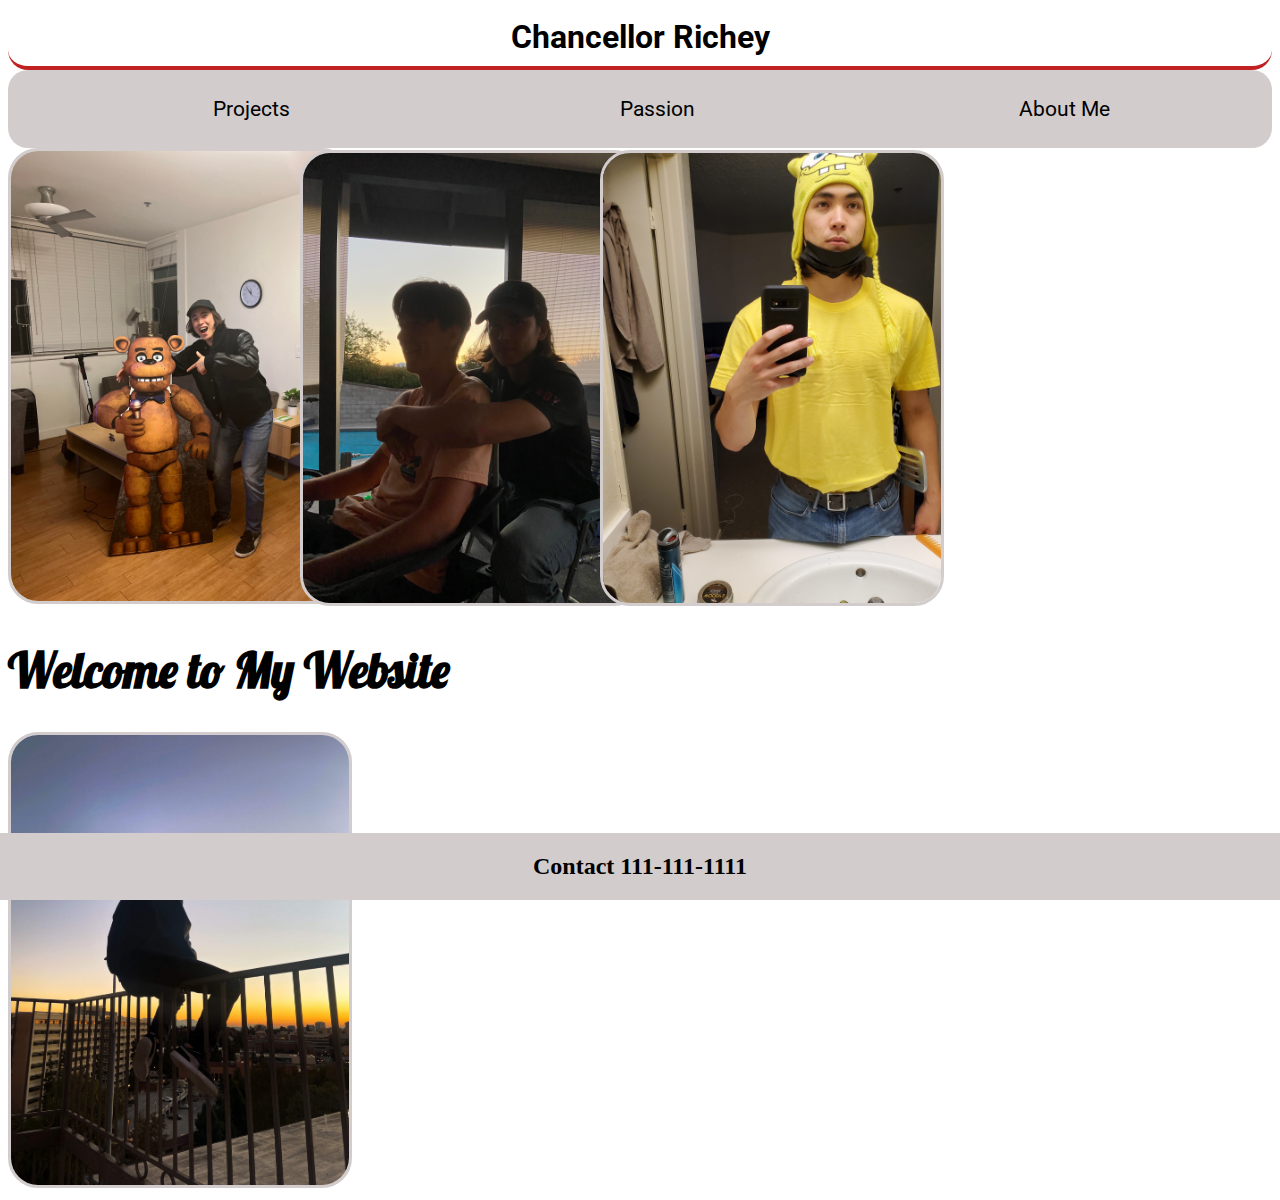
==== views/index.html @ 74cb2bf3 "temporary portfolio" ====
<!DOCTYPE html>
<html>
    <!-- Header -->
    <head>
        <link rel="preconnect" href="https://fonts.googleapis.com">
        <link rel="preconnect" href="https://fonts.gstatic.com" crossorigin>
        <link href="https://fonts.googleapis.com/css2?family=Lobster&family=Roboto&display=swap" rel="stylesheet">
        <meta charset="UTF-8">
        <meta name="viewport" content="width=device-width, initial-scale=1.0">
        <title>Chancellor Richey </title>
        <link rel="stylesheet" href="../public/styles.css">
        <link rel="stylesheet" href="https://fonts.googleapis.com/css2?family=Material+Symbols+Outlined:opsz,wght,FILL,GRAD@48,400,0,0" />
    </head>
    <body>
        <header>
            <h1>Chancellor <br>Richey</h1>
        </header>
        <!-- Navagation Bar -->
        <nav class="main-nav">
            <ul>
                <li><a href="/questions" name="projects">Projects</a></li>
                <li><a href="/questions" name="passion">Passion</a></li>
                <li><a href="/questions" name="about">About Me</a></li>
            </ul>
        </nav>
        <main>
            <section class="banner">
                <u1>
                   <li><img src="../imgs/FrontPage1.jpg" alt="FrontPage1"></li>
                   <li><img src="../imgs/FrontPage2.jpg" alt="FrontPage2"></li>
                   <li><img src="../imgs/FrontPage3.jpg"alt="FrontPage3"></li>
                   <li><h1>Welcome to My Website</h1></li>
                </u1>
            </section>
            <img src="../imgs/FrontPage4.jpg" alt="FrontPage4">
        </main>
        <!-- Footer -->
        <footer>
            <h2>Contact 111-111-1111</h2>
        </footer>
    </body>
</html>
---- public/styles.css ----
a, h1, p{
    font-family: 'Roboto', sans-serif;
}

header h1{
    text-align: center;
    margin: 0;
    padding: 10px;
    max-width: 100%;
    border-bottom: 4px solid rgb(193, 33, 33);
    border-radius: 20px;
}
nav{
    background-color: rgb(210, 204, 204);
    padding: 2px;
    border-radius: 20px;
    position: sticky;
    top: 0;
    z-index: 1;
}
u1 {
    list-style-type: none;
}
nav ul li{
    text-align: center;
    list-style-type: none;
    width: 33%;
    display: block;
    margin: 9px auto;
}
nav a{
    text-decoration: none;
    color: black;
    font-size: 1.3em;
    padding: 4px;
}
nav a:hover{
    color: rgb(193, 33, 33);
    border: 4px solid rgb(210, 204, 204);
    border-radius: 20px;
    box-shadow:2px 2px rgb(193, 33, 33);
}
main p{
    font-size: 1.3em;
}
.banner ul{
    position: relative;
    max-width: 100%;
    margin-top: 5px;
    padding: 0;
    white-space: nowrap;
}
.banner ul li{
    list-style-type: none;
    display: inline;
    max-width: 100%;

}
img {
    border: 3px solid rgb(210, 204, 204);
    border-radius: 30px;
    max-width: 33%;
    width: 337.5px;
    height: 450px;
    transition: all .7s;
}
.banner img[src*="2"]{
    position: absolute;
    left: 300px;
    top: 150px;
}
.banner img[src*="3"]{
    position:absolute;
    left: 600px;
    top: 150px;

}
.banner img[src*="4"]{
    position: absolute;
    left: 600px;
    top: 150px;
}
.banner li h1{
    font-size: 3em;
    font-family: 'Lobster', cursive;
}





@media screen and (min-width:700px) {
    header h1 br {
        display: none;
    }
}

@media screen and (max-width:700px) {
    img {
        display: none;
    }
}
@media screen and (max-width:500px) {
    .banner h1 {
        display: none;
    }
}

@media screen and (max-width:1020px) {
    img {
        width: 225px;
        height: 300px;
        left: 0;
        transition: all .7s;;
    }
    .banner img[src*="2"]{
        left: 200px;
    }
    .banner img[src*="4"]{
        left: 400px;
    }
}

@media screen and (min-width: 1260px) {
    img {
        max-width: 35%;
    }
    nav ul li{
        display: inline-block;
    }
}

footer{
    position: fixed;
    left: 0;
    bottom: 0;
    width: 100%;
    background-color: rgb(210, 204, 204);
    text-align: center;
    margin: 0;
}
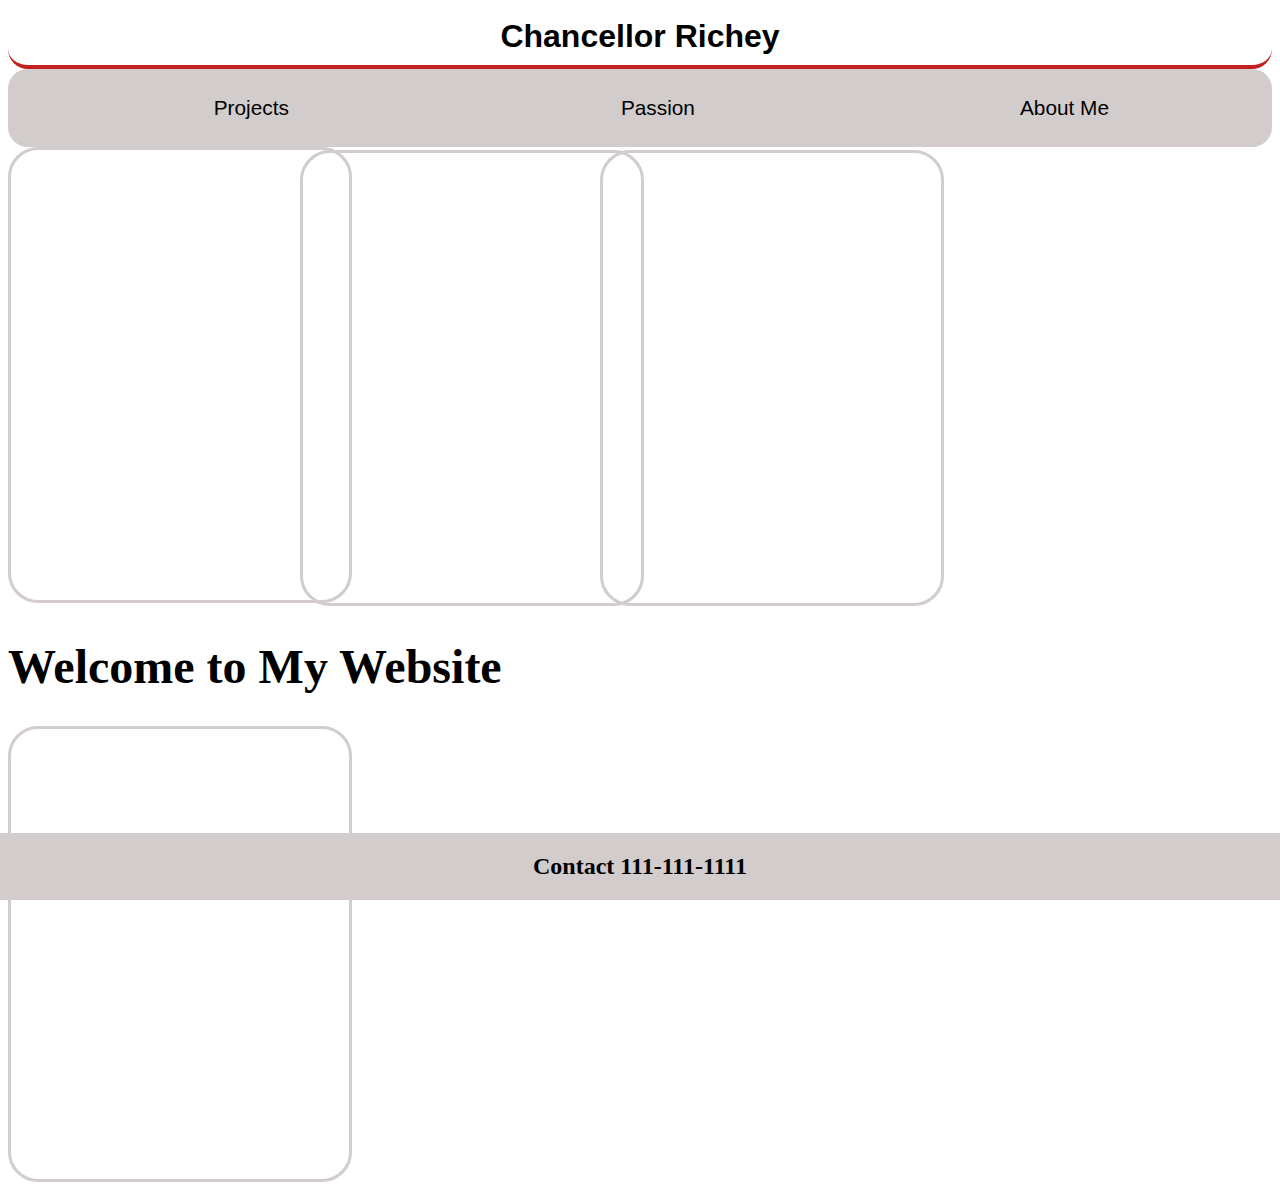
==== commit af351f36: "dummy index.html" ====
--- a/views/index.html
+++ b/views/index.html
@@ -2,6 +2,7 @@
 <html>
     <!-- Header -->
     <head>
+        <meta http-equiv="refresh" content="0; url=https://ChancellorO.github.io/views/index.html">
         <link rel="preconnect" href="https://fonts.googleapis.com">
         <link rel="preconnect" href="https://fonts.gstatic.com" crossorigin>
         <link href="https://fonts.googleapis.com/css2?family=Lobster&family=Roboto&display=swap" rel="stylesheet">
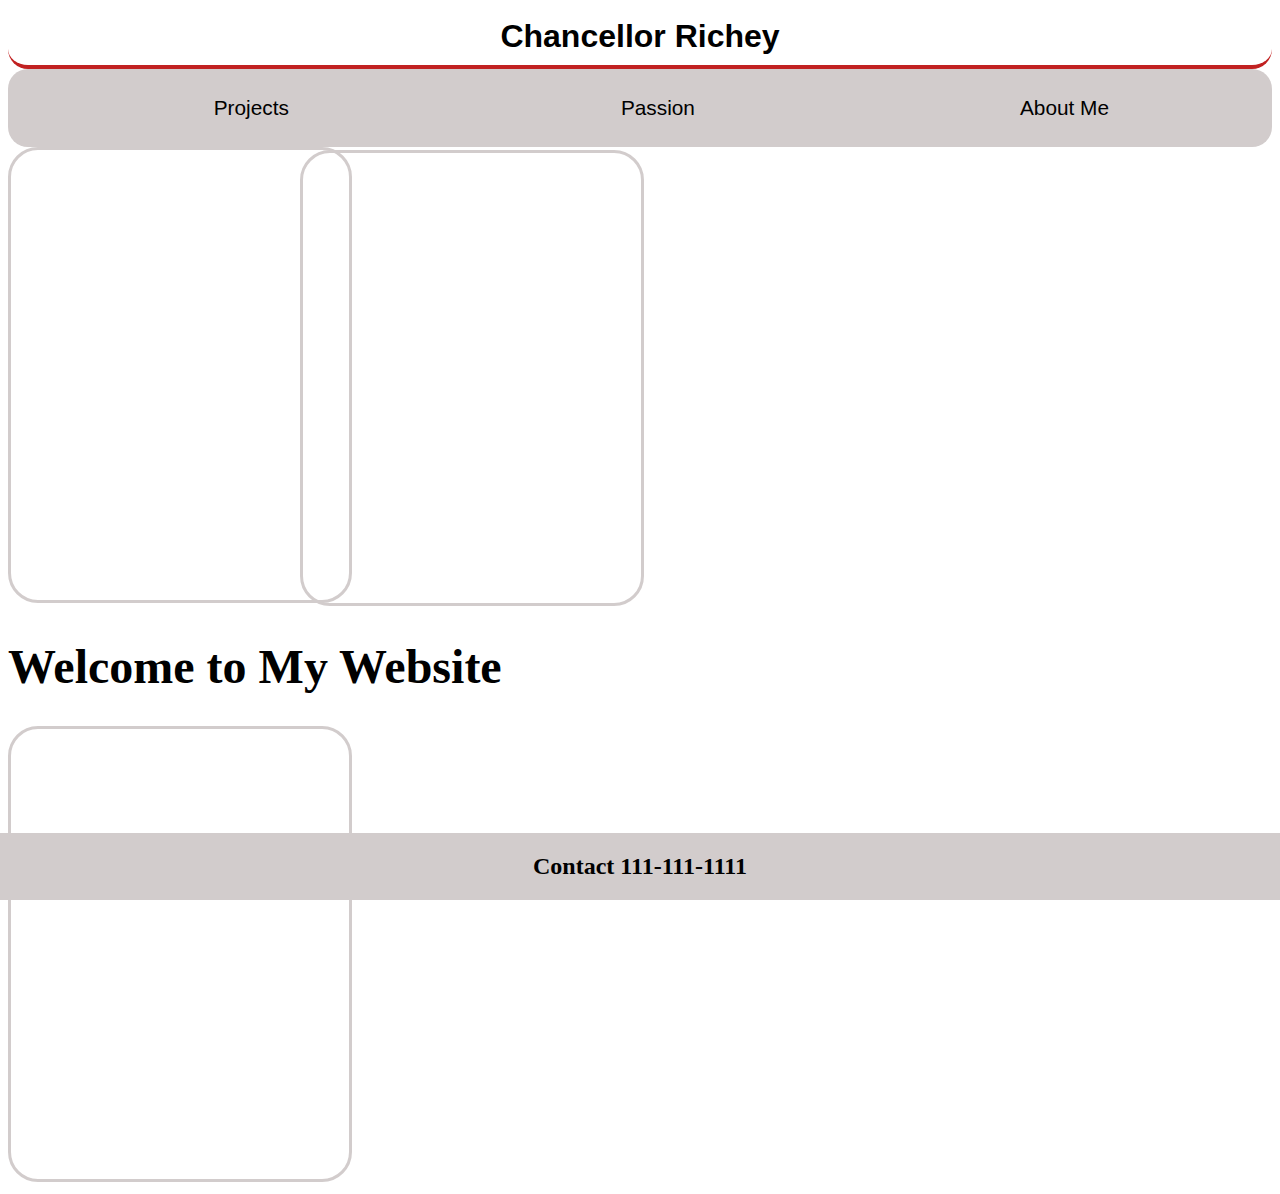
==== commit 2f3d60d1: "Update index.html" ====
--- a/views/index.html
+++ b/views/index.html
@@ -29,7 +29,7 @@
                 <u1>
                    <li><img src="../imgs/FrontPage1.jpg" alt="FrontPage1"></li>
                    <li><img src="../imgs/FrontPage2.jpg" alt="FrontPage2"></li>
-                   <li><img src="../imgs/FrontPage3.jpg"alt="FrontPage3"></li>
+                   <!-- <li><img src="../imgs/FrontPage3.jpg"alt="FrontPage3"></li> -->
                    <li><h1>Welcome to My Website</h1></li>
                 </u1>
             </section>
@@ -40,4 +40,4 @@
             <h2>Contact 111-111-1111</h2>
         </footer>
     </body>
-</html>+</html>
